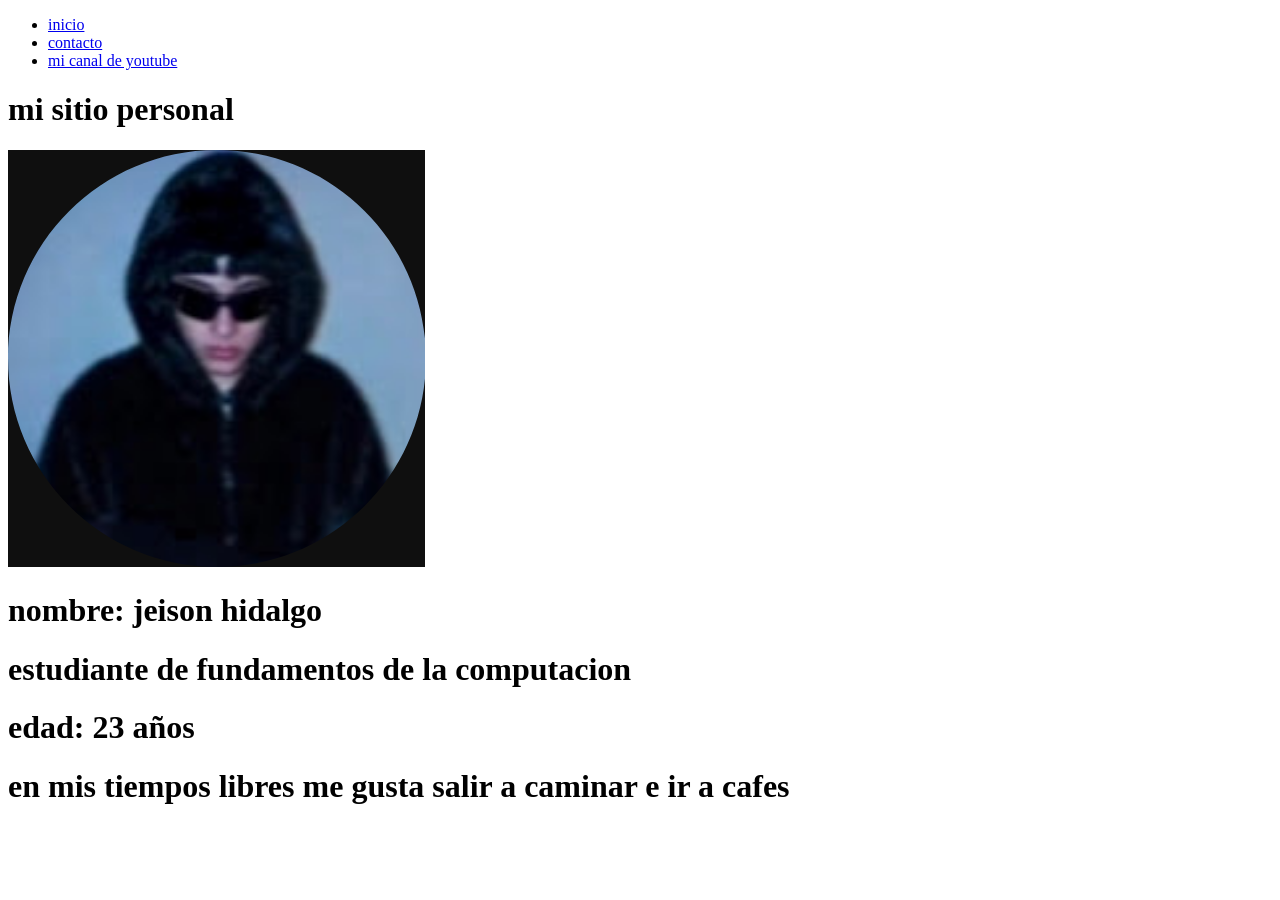
==== sobre-mi.html @ 6d69cc50 "mi trabajito" ====
<!DOCTYPE html>
<html lang="en">
    <head>
        <meta charset="UTF-8">
    <meta name="viewport" content="width=device-width, initial-scale=2.0">
    </head>
    <body>
    <nav>
     <ul>
        <li><a href="index.html">inicio</a></li>
        <li><a href="contracto.html">contacto</a></li>
        <li><a href="https://www.youtube.com/@D.A.Y.A.M.O.N.D">mi canal de youtube</a></li>
        </ul>
    </nav>
    <h1>
        mi sitio personal
    </h1>
    <img src="img/Screenshot 2026-09-11 at 21-04-40 D.A.Y.A.M.O.N.D - YouTube.png" alt="foto mia">
    <h1>
       nombre: jeison hidalgo
    </h1>
    <h1>
    estudiante de fundamentos de la computacion
    </h1>
    <h1>
        edad: 23 años
    </h1>
    <h1>
        en mis tiempos libres 
        me gusta salir a caminar
        e ir a cafes
    </h1>
    
    </body>
</html>
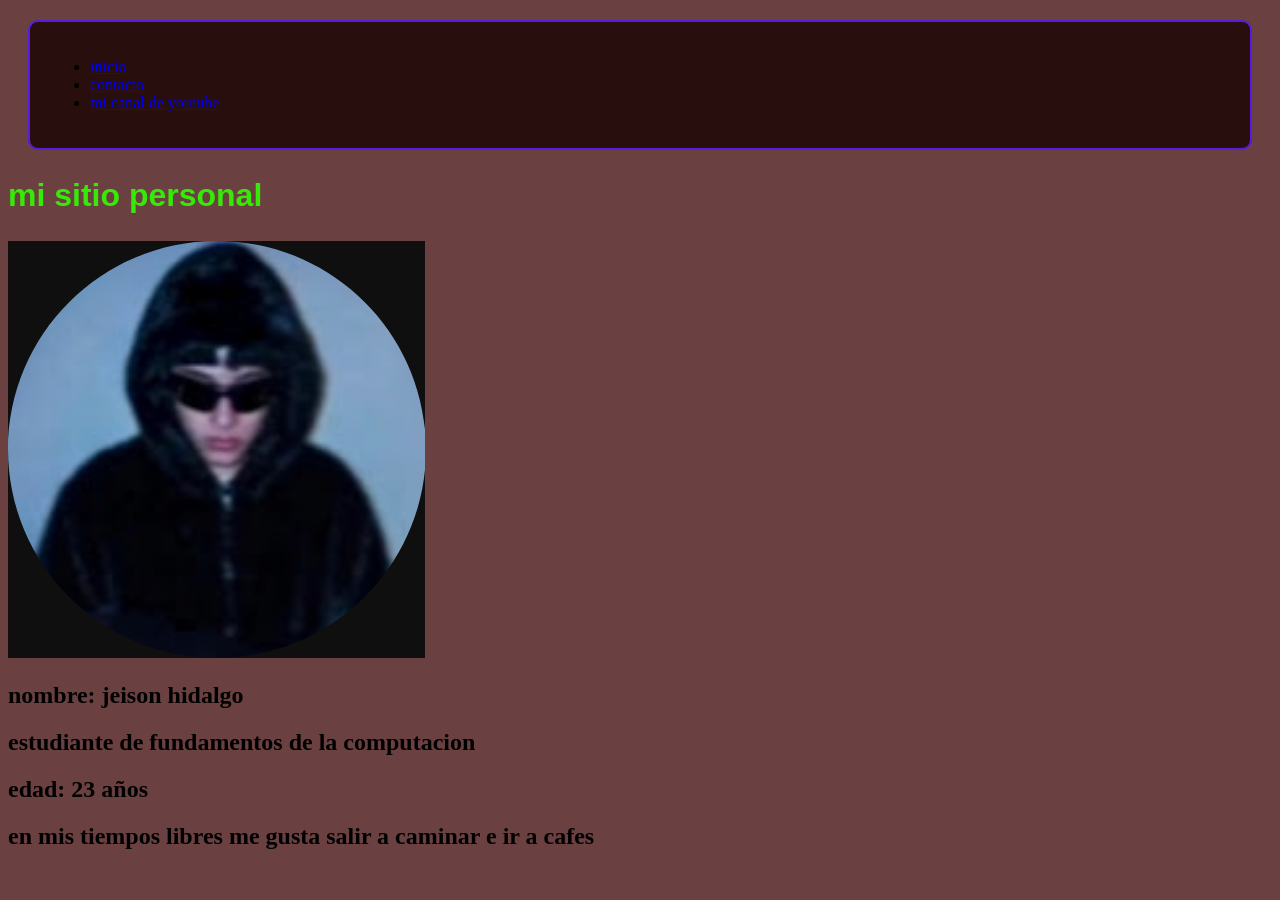
==== commit 1ad0a49d: "paso1" ====
--- a/sobre-mi.html
+++ b/sobre-mi.html
@@ -1,21 +1,24 @@
 <!DOCTYPE html>
 <html lang="en">
     <head>
+        <link rel="stylesheet" href="estilos.css">
         <meta charset="UTF-8">
     <meta name="viewport" content="width=device-width, initial-scale=2.0">
     </head>
     <body>
-    <nav>
+    <nav class="targeta">
      <ul>
         <li><a href="index.html">inicio</a></li>
         <li><a href="contracto.html">contacto</a></li>
         <li><a href="https://www.youtube.com/@D.A.Y.A.M.O.N.D">mi canal de youtube</a></li>
         </ul>
     </nav>
-    <h1>
+    <h1 class="texto">
         mi sitio personal
     </h1>
     <img src="img/Screenshot 2026-09-11 at 21-04-40 D.A.Y.A.M.O.N.D - YouTube.png" alt="foto mia">
+</nav>
+<nav>
     <h1>
        nombre: jeison hidalgo
     </h1>
@@ -30,6 +33,6 @@
         me gusta salir a caminar
         e ir a cafes
     </h1>
-    
+     
     </body>
 </html>
--- a/estilos.css
+++ b/estilos.css
@@ -0,0 +1,13 @@
+body { background-color: #6a4040; }
+.texto {
+    font-family: Arial, sans-serif;
+    color: #37e906;
+    line-height: 1.5;
+}
+.targeta{
+    background-color: #290e0e;
+    border: 2px solid #571ddf;
+    padding: 20px;
+    margin: 20px;
+    border-radius: 10px;
+}
